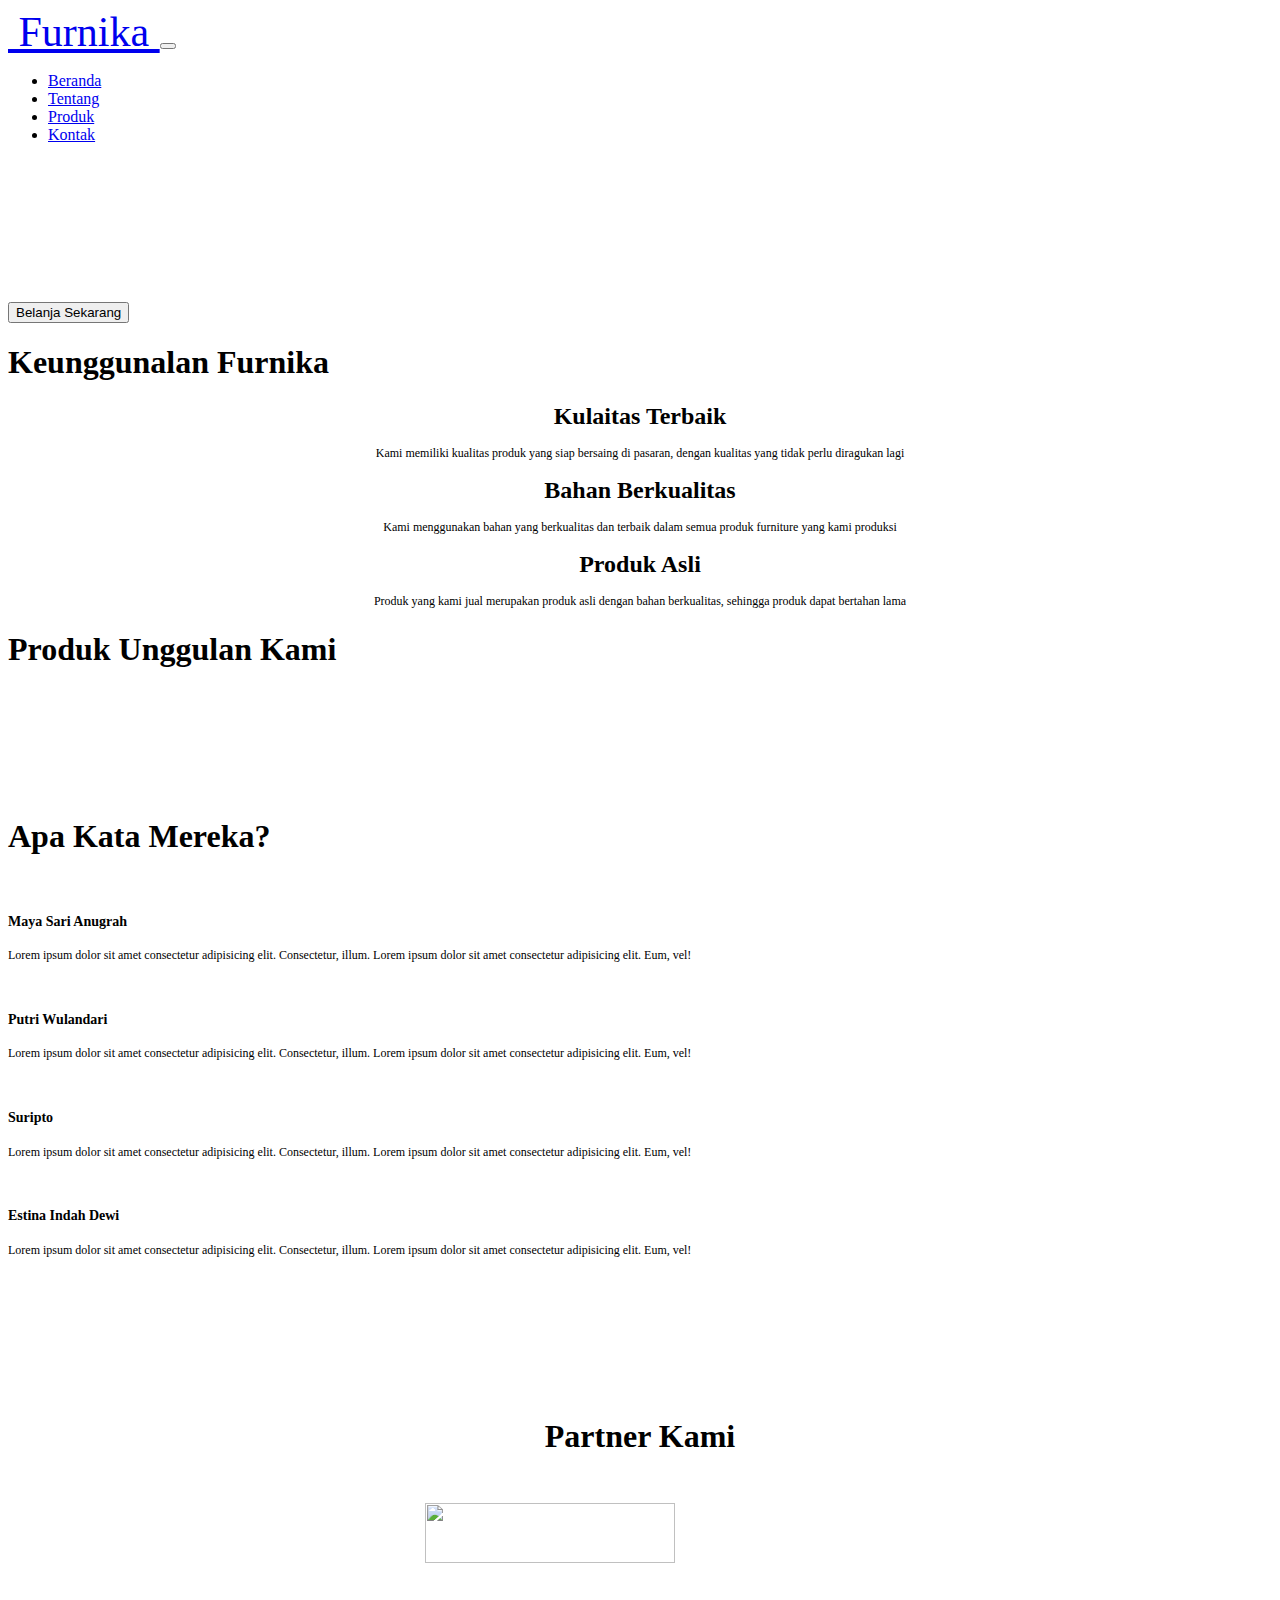
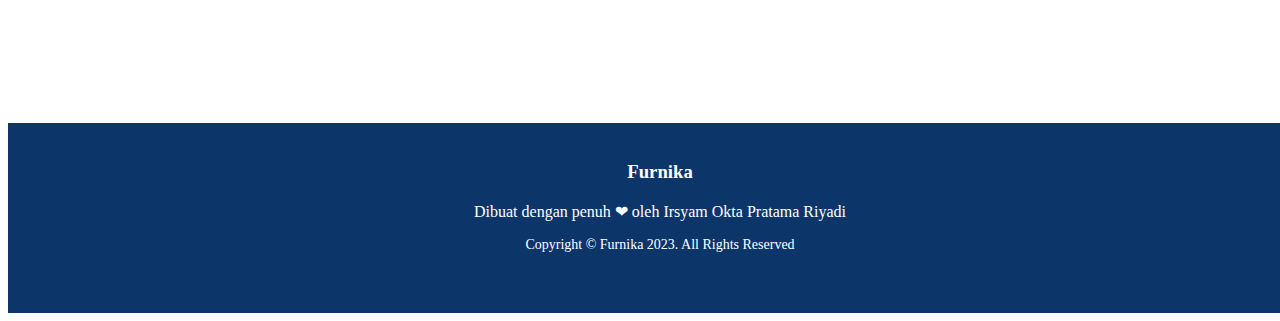
==== public/assets/view/Index.html @ 4d548fdc "Feature : Beranda,, Tentang Menambahkan fitur Beran dan Tentang" ====
<!DOCTYPE html>
<html lang="en">
  <head>
    <meta charset="UTF-8" />
    <meta name="viewport" content="width=device-width, initial-scale=1.0" />

    <!-- Fav Icon -->
    <link rel="Icon" href="/landing-page-furniture/public/img/logo.png" />

    <!-- Style CSS -->
    <link rel="stylesheet" href="/landing-page-furniture/public/assets/CSS/style.css"/>

    <!-- CDN Bootstrap -->
    <link href="https://cdn.jsdelivr.net/npm/bootstrap@5.3.2/dist/css/bootstrap.min.css" rel="stylesheet" integrity="sha384-T3c6CoIi6uLrA9TneNEoa7RxnatzjcDSCmG1MXxSR1GAsXEV/Dwwykc2MPK8M2HN" crossorigin="anonymous"/>

    <!-- CDN Font Awesome -->
    <link rel="stylesheet" href="https://cdnjs.cloudflare.com/ajax/libs/font-awesome/6.4.2/css/all.min.css" integrity="sha512-z3gLpd7yknf1YoNbCzqRKc4qyor8gaKU1qmn+CShxbuBusANI9QpRohGBreCFkKxLhei6S9CQXFEbbKuqLg0DA==" crossorigin="anonymous" referrerpolicy="no-referrer"/>

    <!-- Google Font -->
    <link rel="preconnect" href="https://fonts.googleapis.com"/>
    <link rel="preconnect" href="https://fonts.gstatic.com" crossorigin/>
    <link href="https://fonts.googleapis.com/css2?family=Poppins:wght@300;400;700 display=swap" rel="stylesheet"/>

    <title>Furnika</title>
  </head>
  <body>
    <!-- Navbar start -->
    <header id="navbar">
      <nav id="nav" class="navbar-container container">
        <a href="#" class="home-link" style="font-size: 42px">
          <img src="/landing-page-furniture/public/img/logo.png" class="navbar-logo" alt=""/>
          Furnika
        </a>
        <button type="button" id="navbar-toggle" aria-controls="navbar-menu" aria-label="Toggle menu" aria-expanded="false">
          <span class="icon-bar"></span>
          <span class="icon-bar"></span>
          <span class="icon-bar"></span>
        </button>
        <div id="navbar-menu" aria-labelledby="navbar-toggle">
          <ul class="navbar-links">
            <li class="navbar-item">
              <a class="navbar-link" href="/landing-page-furniture/public/assets/view/Index.html">Beranda</a>
            </li>
            <li class="navbar-item">
              <a class="navbar-link" href="/landing-page-furniture/public/assets/view/About.html">Tentang</a>
            </li>
            <li class="navbar-item">
              <a class="navbar-link" href="/landing-page-furniture/public/assets/view/Product.html">Produk</a>
            </li>
            <li class="navbar-item">
              <a class="navbar-link" href="/landing-page-furniture/public/assets/view/Contact.html">Kontak</a>
            </li>
          </ul>
        </div>
      </nav>
    </header>
    <!-- Navbar end -->

    <!-- Hero start -->
    <section class="hero">
      <div class="container-hero">
        <div class="title-wrap">
          <h1 style="color: white">Furnika<br />Furniture Tebaik Untuk Anda</h1>
          <p style="margin: 20px; color: white; font-size: 18px">
            Menyediakan berbagai macam furniture sesuai dengan kebutuhan Anda
            dengan kualitas terbaik dan dapat bertahan hingga 15 tahun
          </p>
          <button class="btn"> Belanja Sekarang</button>
        </div>
      </div>
    </section>
    <!-- Hero end -->

    <!-- Advantages start -->
    <section class="advantages">
      <div class="container-advantage">
        <h1>Keunggunalan Furnika</h1>
        <div class="card-advantage">
          <div class="card-1">
            <i class="fa-solid fa-thumbs-up fa-2xl"
              style="margin-bottom: 20px; margin-top: 20px"
            ></i>
            <h1 style="text-align: center; font-size: 24px">
              Kulaitas Terbaik
            </h1>
            <p style="text-align: center; font-size: 12px">
              Kami memiliki kualitas produk yang siap bersaing di pasaran,
              dengan kualitas yang tidak perlu diragukan lagi
            </p>
          </div>
          <div class="card-1">
            <i class="fa-solid fa-star fa-2xl"
              style="margin-bottom: 20px; margin-top: 20px"
            ></i>
            <h1 style="text-align: center; font-size: 24px">
              Bahan Berkualitas
            </h1>
            <p style="text-align: center; font-size: 12px">
              Kami menggunakan bahan yang berkualitas dan terbaik dalam semua
              produk furniture yang kami produksi
            </p>
          </div>
          <div class="card-1">
            <i class="fa-solid fa-circle-check fa-2xl"
              style="margin-bottom: 20px; margin-top: 20px"
            ></i>
            <h1 style="text-align: center; font-size: 24px">Produk Asli</h1>
            <p style="text-align: center; font-size: 12px">
              Produk yang kami jual merupakan produk asli dengan bahan
              berkualitas, sehingga produk dapat bertahan lama
            </p>
          </div>
        </div>
      </div>
    </section>
    <!-- Advantages end -->

    <!-- Product start -->
    <section id="point" class="product">
      <div class="container-product">
        <h1>Produk Unggulan Kami</h1>
        <div class="card-product">
          <div class="product-1">
              <img src="/landing-page-furniture/public/img/produk-1.jpg" width="410px" alt="">
          </div>
          <div class="product-1">
              <img src="/landing-page-furniture/public/img/produk-2.jpg" width="410px" alt="">
          </div>
          <div class="product-1">
              <img src="/landing-page-furniture/public/img/produk-3.jpg" width="410px" alt="">
          </div>
          <div class="product-1">
              <img src="/landing-page-furniture/public/img/produk-4.jpg" width="410px" alt="">
          </div>
          <div class="product-1">
              <img src="/landing-page-furniture/public/img/produk-5.jpg" width="410px" alt="">
          </div>
          <div class="product-1">
              <img src="/landing-page-furniture/public/img/produk-6.jpg" width="410px" alt="">
          </div>
        </div>
      </div>
    </section>
    <!-- Product end -->

    <!-- Testimoni start -->
    <section class="testimoni">
      <h1>Apa Kata Mereka?</h1>
      <div class="card-testimoni">
        <div class="testi-1">
          <img src="/landing-page-furniture/public/img/testi-1.jpg" width="70px" style="border-radius: 100%;" alt="">
          <h4 style="font-size: 14px; font-weight: 700;">Maya Sari Anugrah</h4>
          <p style="font-size: 12px;">Lorem ipsum dolor sit amet consectetur adipisicing elit. Consectetur, illum. Lorem ipsum dolor sit amet consectetur adipisicing elit. Eum, vel!</p>
        </div>
        <div class="testi-1">
          <img src="/landing-page-furniture/public/img/testi-2.jpg" width="70px" style="border-radius: 100%;" alt="">
          <h4 style="font-size: 14px; font-weight: 700;">Putri Wulandari</h4>
          <p style="font-size: 12px;">Lorem ipsum dolor sit amet consectetur adipisicing elit. Consectetur, illum. Lorem ipsum dolor sit amet consectetur adipisicing elit. Eum, vel!</p>
        </div>
        <div class="testi-1">
          <img src="/landing-page-furniture/public/img/testi-3.jpg" width="70px" style="border-radius: 100%;" alt="">
          <h4 style="font-size: 14px; font-weight: 700;">Suripto</h4>
          <p style="font-size: 12px;">Lorem ipsum dolor sit amet consectetur adipisicing elit. Consectetur, illum. Lorem ipsum dolor sit amet consectetur adipisicing elit. Eum, vel!</p>
        </div>
        <div class="testi-1">
          <img src="/landing-page-furniture/public/img/testi-4.jpg" width="70px" style="border-radius: 100%;" alt="">
          <h4 style="font-size: 14px; font-weight: 700;">Estina Indah Dewi</h4>
          <p style="font-size: 12px;">Lorem ipsum dolor sit amet consectetur adipisicing elit. Consectetur, illum. Lorem ipsum dolor sit amet consectetur adipisicing elit. Eum, vel!</p>
        </div>
      </div>
    </section>
    <!-- Testimoni end -->

    <!-- Partner start -->
    <section class="partner" style="margin-top: 10rem;">
      <h1 style="text-align: center;">Partner Kami</h1>
      <div class="card-partner" style="margin-top: 3rem; display: flex; flex-wrap: wrap; justify-content: center; align-items: center; gap: 50px">
        <img src="/landing-page-furniture/public/img/partner-1.svg" width="250px" alt="">
        <img src="/landing-page-furniture/public/img/partner-2.svg" width="250px" height="60px" alt="">
        <img src="/landing-page-furniture/public/img/partner-3.svg" width="150px" alt="">
        <img src="/landing-page-furniture/public/img/partner-4.svg" width="230px" alt="">
      </div>
    </section>
    <!-- Partner end -->

    <!-- Footer start -->
    <footer style="margin-top: 10rem;">
      <div class="wrap" style="width: 100%; height: 150px; background-color: #0C356A; text-align: center; color: white; padding: 20px;">
        <h3>Furnika</h3>
        <p>Dibuat dengan penuh &#10084 oleh Irsyam Okta Pratama Riyadi </p>
        <p style="font-size: 14px;">Copyright &copy Furnika 2023. All Rights Reserved</p>
      </div>
    </footer>
    <!-- Footer end -->

    <script src="/landing-page-furniture/public/assets/JS/script.js"></script>
    <script src="https://cdn.jsdelivr.net/npm/bootstrap@5.3.2/dist/js/bootstrap.bundle.min.js" integrity="sha384-C6RzsynM9kWDrMNeT87bh95OGNyZPhcTNXj1NW7RuBCsyN/o0jlpcV8Qyq46cDfL" crossorigin="anonymous"></script>
  </body>
</html>
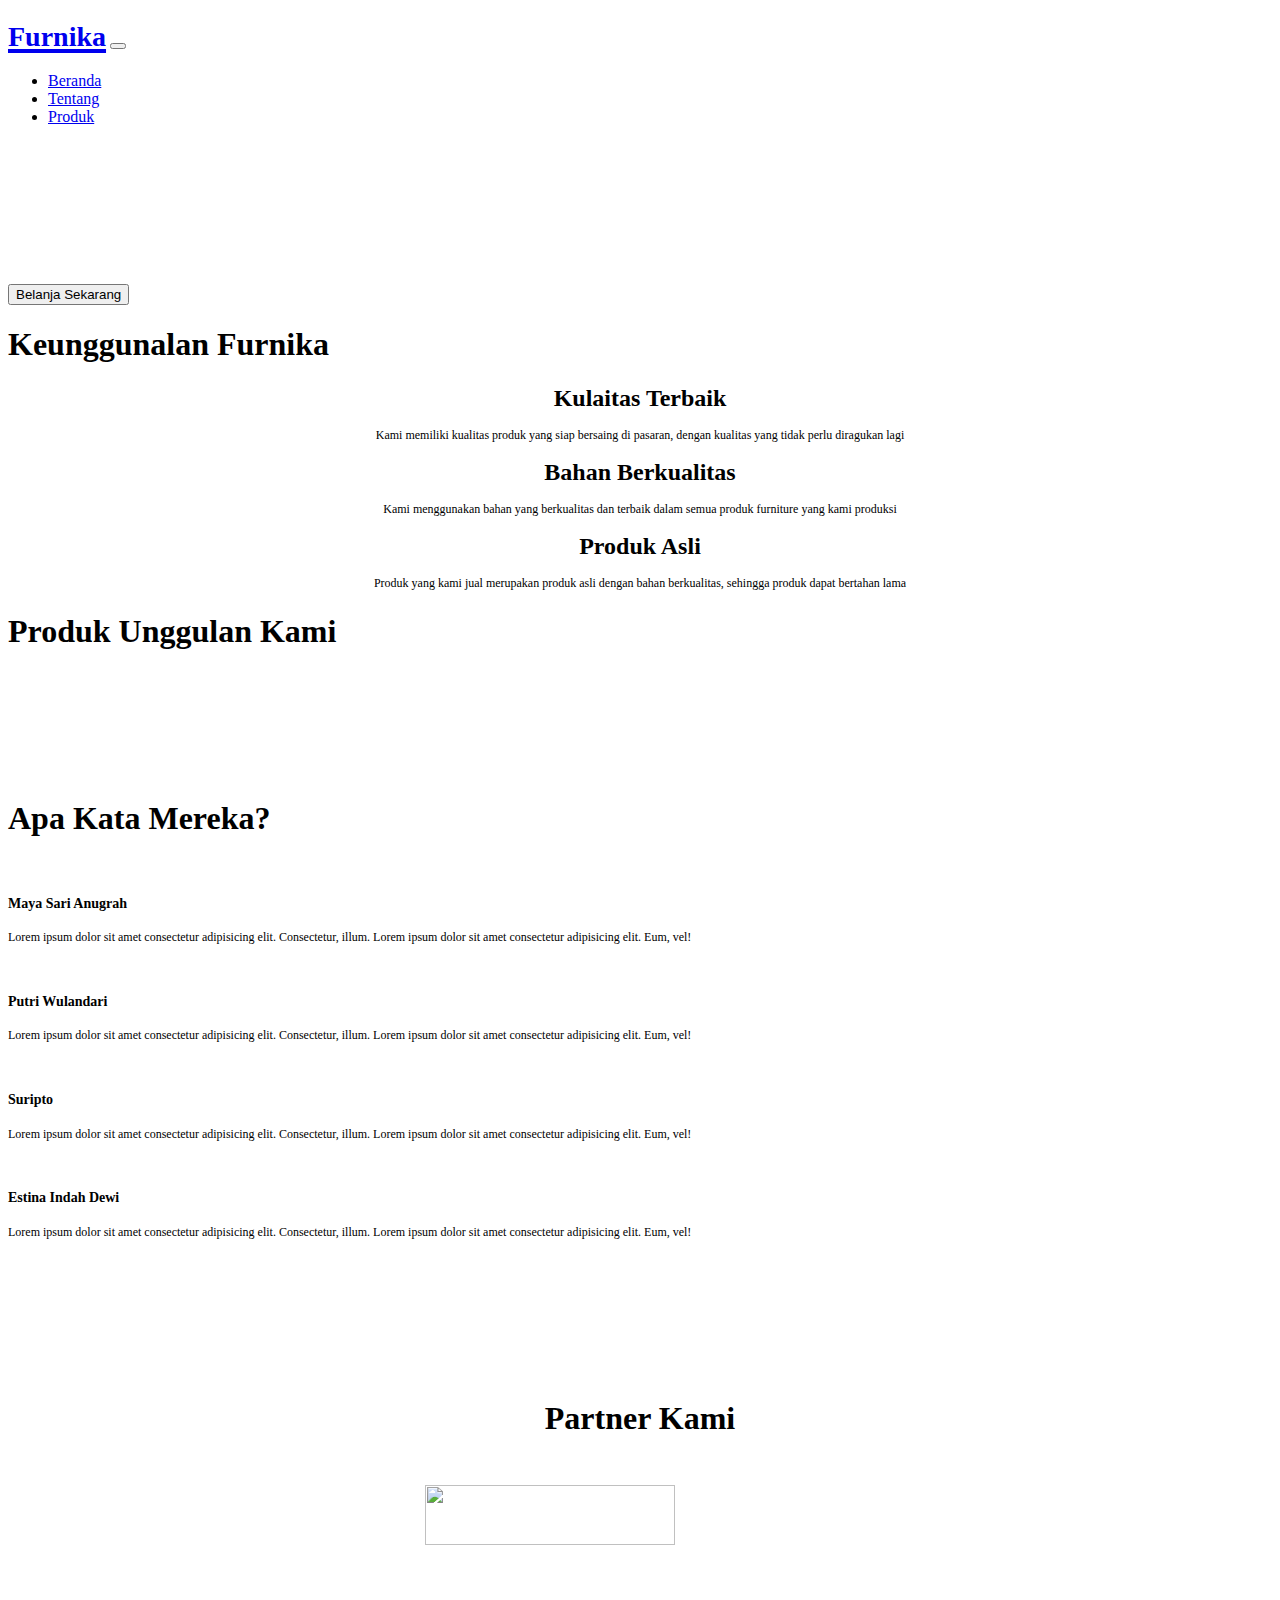
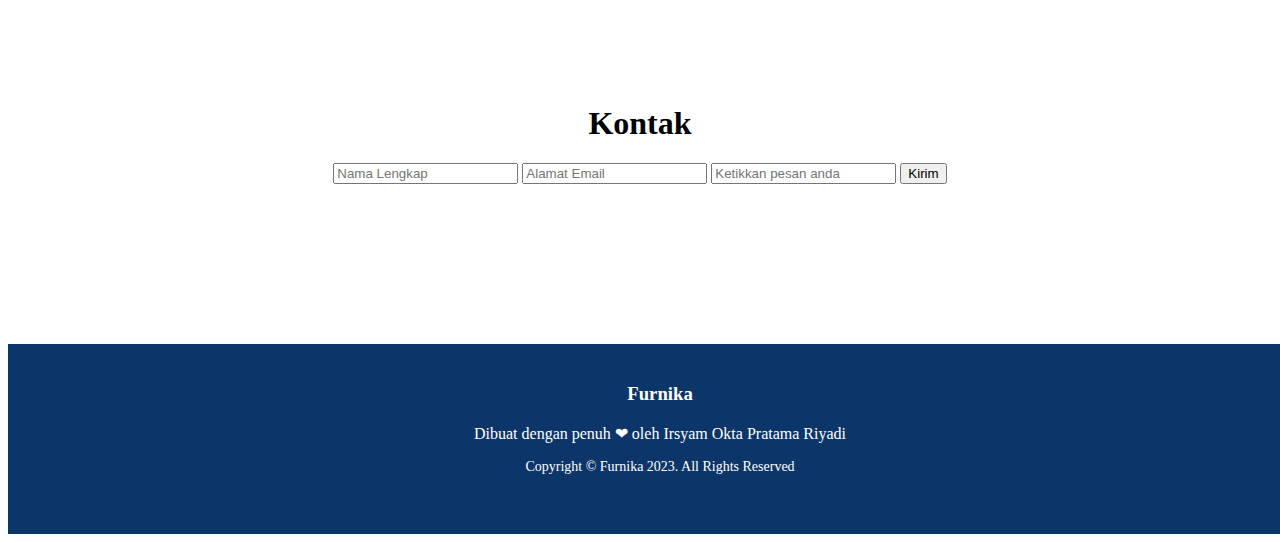
==== commit 6c653406: "feature : Product & Responsive Menambahkan fitur Product dan Responsive Design" ====
--- a/public/assets/view/Index.html
+++ b/public/assets/view/Index.html
@@ -28,9 +28,7 @@
     <header id="navbar">
       <nav id="nav" class="navbar-container container">
         <a href="#" class="home-link" style="font-size: 42px">
-          <img src="/landing-page-furniture/public/img/logo.png" class="navbar-logo" alt=""/>
-          Furnika
-        </a>
+          <img src="/landing-page-furniture/public/img/logo.png" class="navbar-logo" alt=""/><span style="font-size: 28px; font-weight: 700;">Furnika</span></a>
         <button type="button" id="navbar-toggle" aria-controls="navbar-menu" aria-label="Toggle menu" aria-expanded="false">
           <span class="icon-bar"></span>
           <span class="icon-bar"></span>
@@ -47,9 +45,6 @@
             <li class="navbar-item">
               <a class="navbar-link" href="/landing-page-furniture/public/assets/view/Product.html">Produk</a>
             </li>
-            <li class="navbar-item">
-              <a class="navbar-link" href="/landing-page-furniture/public/assets/view/Contact.html">Kontak</a>
-            </li>
           </ul>
         </div>
       </nav>
@@ -78,7 +73,7 @@
         <div class="card-advantage">
           <div class="card-1">
             <i class="fa-solid fa-thumbs-up fa-2xl"
-              style="margin-bottom: 20px; margin-top: 20px"
+              style="margin-bottom: 20px; margin-top: 20px;"
             ></i>
             <h1 style="text-align: center; font-size: 24px">
               Kulaitas Terbaik
@@ -116,7 +111,7 @@
     <!-- Advantages end -->
 
     <!-- Product start -->
-    <section id="point" class="product">
+    <section class="product">
       <div class="container-product">
         <h1>Produk Unggulan Kami</h1>
         <div class="card-product">
@@ -183,6 +178,20 @@
     </section>
     <!-- Partner end -->
 
+    <!-- Contact start -->
+    <section class="contact" style="margin-top: 10rem; text-align: center;">
+      <h1>Kontak</h1>
+      <div class="card-contact">
+        <div class="form-contact">
+            <input type="text" placeholder="Nama Lengkap">
+            <input type="email" placeholder="Alamat Email">
+            <input type="text" class="msg" placeholder="Ketikkan pesan anda">
+            <button>Kirim</button>
+        </div>
+      </div>
+    </section>
+    <!-- Contact end -->
+
     <!-- Footer start -->
     <footer style="margin-top: 10rem;">
       <div class="wrap" style="width: 100%; height: 150px; background-color: #0C356A; text-align: center; color: white; padding: 20px;">
